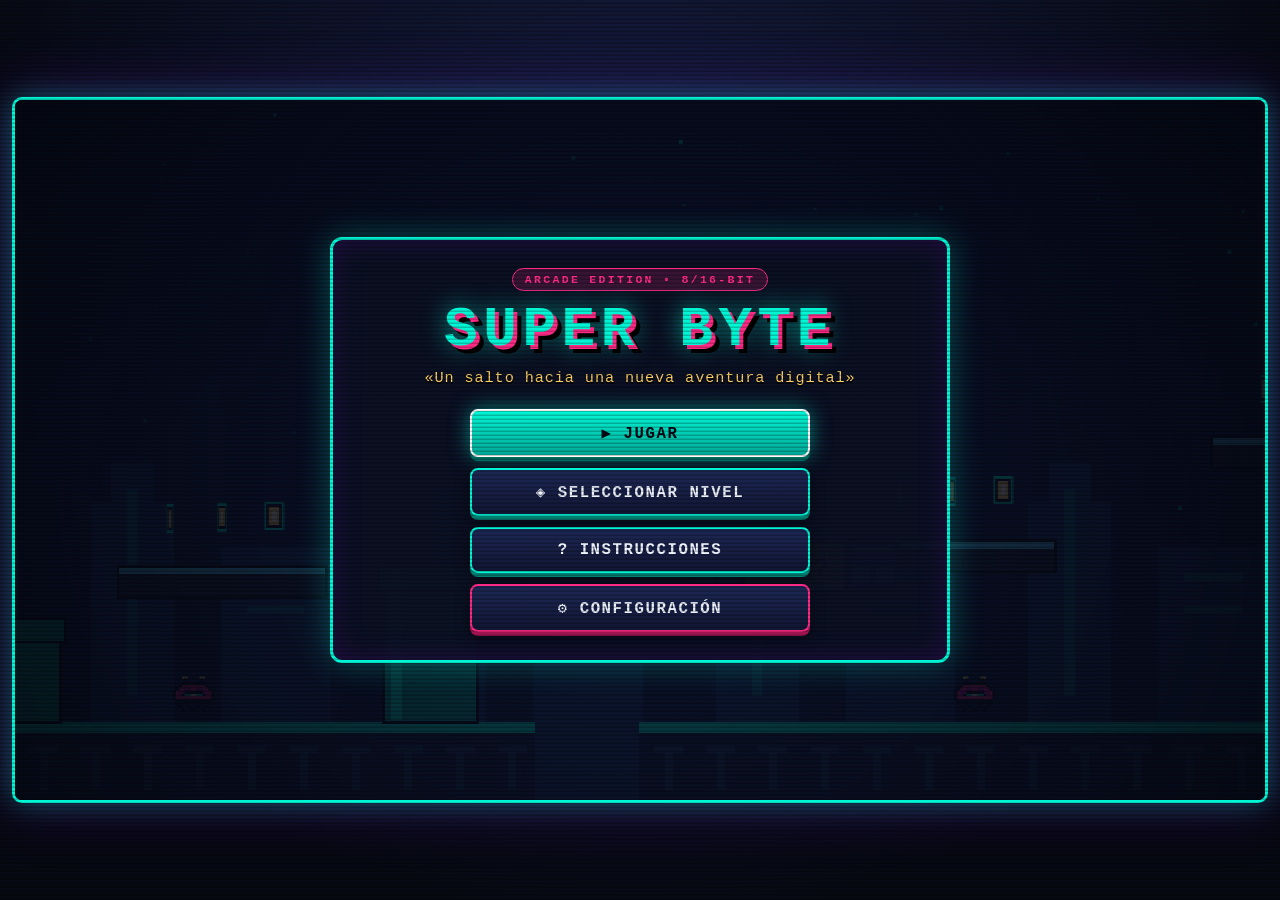
==== Super bit/index.html @ 847c9dca "Add files via upload" ====
<!DOCTYPE html>
<html lang="es">
<head>
  <meta charset="UTF-8" />
  <meta name="viewport" content="width=device-width, initial-scale=1.0" />
  <title>SUPER BYTE — Un salto hacia una nueva aventura digital</title>
  <link rel="stylesheet" href="styles.css" />
</head>
<body class="crt-enabled">
  <main class="app-shell">
    <div class="game-frame">
      <!-- Renderizado 2D en HTML5 Canvas -->
      <canvas id="game-canvas" width="960" height="540" aria-label="Escenario de juego Super Byte"></canvas>

      <!-- Barra de Interfaz (HUD) durante la partida -->
      <header id="hud-bar" class="hud-bar hidden">
        <div class="hud-group">
          <div class="hud-stat">
            <span class="hud-label">Vidas</span>
            <div id="hud-lives" class="hud-value hud-lives" aria-live="polite"></div>
          </div>
          <div class="hud-stat">
            <span class="hud-label">Bytes</span>
            <div class="hud-value byte-counter">
              <span>◈</span>
              <span id="hud-bytes">00</span>
            </div>
          </div>
          <div class="hud-stat">
            <span class="hud-label">Nivel Actual</span>
            <div id="hud-level" class="hud-value">Nivel 1: Byte Valley</div>
          </div>
          <div class="hud-stat">
            <span class="hud-label">Puntuación</span>
            <div id="hud-score" class="hud-value">000000</div>
          </div>
        </div>

        <div class="hud-actions">
          <button id="btn-hud-restart" type="button" class="icon-btn" title="Reiniciar Nivel">
            ↻ Reiniciar
          </button>
          <button id="btn-hud-pause" type="button" class="icon-btn" title="Pausar (ESC)">
            ❚❚ Pausa
          </button>
        </div>
      </header>

      <!-- Notificación de inicio de nivel -->
      <div id="level-toast" class="level-toast hidden">
        <h3 id="toast-title">Nivel 1: Byte Valley</h3>
        <p id="toast-sub">Valle de Circuitos</p>
      </div>

      <!-- Controles táctiles opcionales -->
      <div id="touch-controls" class="touch-controls">
        <div class="touch-cluster">
          <button id="touch-left" type="button" class="touch-btn" aria-label="Izquierda">◀</button>
          <button id="touch-right" type="button" class="touch-btn" aria-label="Derecha">▶</button>
        </div>
        <div class="touch-cluster">
          <button id="touch-run" type="button" class="touch-btn" aria-label="Correr">⚡</button>
          <button id="touch-jump" type="button" class="touch-btn" aria-label="Saltar">▲</button>
        </div>
      </div>

      <!-- ==================== PANTALLA PRINCIPAL ==================== -->
      <section id="screen-main" class="screen-overlay">
        <div class="menu-card">
          <span class="logo-badge">ARCADE EDITION • 8/16-BIT</span>
          <h1 class="game-logo">SUPER BYTE</h1>
          <p class="game-motto">«Un salto hacia una nueva aventura digital»</p>

          <div class="menu-buttons">
            <button id="btn-play" type="button" class="arcade-btn primary">
              ▶ JUGAR
            </button>
            <button id="btn-select-level" type="button" class="arcade-btn">
              ◈ SELECCIONAR NIVEL
            </button>
            <button id="btn-instructions" type="button" class="arcade-btn">
              ? INSTRUCCIONES
            </button>
            <button id="btn-config" type="button" class="arcade-btn secondary">
              ⚙ CONFIGURACIÓN
            </button>
          </div>
        </div>
      </section>

      <!-- ==================== SELECCIONAR NIVEL ==================== -->
      <section id="screen-levels" class="screen-overlay hidden">
        <div class="menu-card">
          <span class="logo-badge">MUNDOS DIGITALES</span>
          <h2 class="game-logo" style="font-size: 2rem;">SELECCIONAR NIVEL</h2>
          <p class="game-motto">Elige un sector del sistema para iniciar la misión</p>

          <div id="level-grid" class="level-grid"></div>

          <div class="menu-buttons">
            <button type="button" class="arcade-btn" data-back-main>
              ◀ VOLVER AL MENÚ
            </button>
          </div>
        </div>
      </section>

      <!-- ==================== INSTRUCCIONES ==================== -->
      <section id="screen-instructions" class="screen-overlay hidden">
        <div class="menu-card">
          <span class="logo-badge">MANUAL DE OPERACIÓN</span>
          <h2 class="game-logo" style="font-size: 2rem;">INSTRUCCIONES</h2>

          <div class="info-section">
            <ul class="controls-list">
              <li>
                <span>Mover a la izquierda</span>
                <span class="key-pill">← / A</span>
              </li>
              <li>
                <span>Mover a la derecha</span>
                <span class="key-pill">→ / D</span>
              </li>
              <li>
                <span>Saltar</span>
                <span class="key-pill">ESPACIO / W / ↑</span>
              </li>
              <li>
                <span>Correr (Turbo)</span>
                <span class="key-pill">SHIFT</span>
              </li>
              <li>
                <span>Pausar partida</span>
                <span class="key-pill">ESC</span>
              </li>
              <li>
                <span>Bloques Sorpresa [?]</span>
                <span class="key-pill">Golpear abajo</span>
              </li>
            </ul>

            <p style="font-size: 0.8rem; color: var(--text-muted); line-height: 1.4;">
              Guía a <strong style="color: var(--cyan-neon);">Byte</strong> hasta el
              <strong style="color: var(--yellow-byte);">Portal de Salida</strong> de cada mundo.
              Salta encima de los enemigos para derrotarlos y rebotar, y golpea bloques
              <strong style="color: var(--yellow-byte);">[?]</strong> desde abajo para obtener bytes o corazones de vida extra.
            </p>

            <div class="enemy-legend">
              <div class="legend-item">
                <strong>Bug Walker</strong>
                Escarabajo cibernético que patrulla plataformas.
              </div>
              <div class="legend-item">
                <strong>Virus Bot</strong>
                Dron centinela que acelera al detectarte cerca.
              </div>
              <div class="legend-item">
                <strong>Glitch</strong>
                Anomalía que aparece y desaparece periódicamente.
              </div>
            </div>
          </div>

          <div class="menu-buttons">
            <button type="button" class="arcade-btn primary" data-back-main>
              ◀ ENTENDIDO
            </button>
          </div>
        </div>
      </section>

      <!-- ==================== CONFIGURACIÓN ==================== -->
      <section id="screen-config" class="screen-overlay hidden">
        <div class="menu-card">
          <span class="logo-badge">AJUSTES DEL SISTEMA</span>
          <h2 class="game-logo" style="font-size: 2rem;">CONFIGURACIÓN</h2>

          <div class="info-section">
            <div class="settings-row">
              <span>Volumen de Música Retro</span>
              <input id="slider-music" type="range" min="0" max="100" value="45" />
            </div>
            <div class="settings-row">
              <span>Volumen Efectos de Sonido (SFX)</span>
              <input id="slider-sfx" type="range" min="0" max="100" value="70" />
            </div>
            <div class="settings-row">
              <span>Efecto Monitor Arcade CRT</span>
              <button id="btn-toggle-crt" type="button" class="toggle-btn active">
                ACTIVADO
              </button>
            </div>
            <div class="settings-row">
              <span>Controles Táctiles en Pantalla</span>
              <button id="btn-toggle-touch" type="button" class="toggle-btn">
                OCULTOS
              </button>
            </div>
          </div>

          <div class="menu-buttons">
            <button type="button" class="arcade-btn primary" data-back-main>
              ◀ GUARDAR Y VOLVER
            </button>
          </div>
        </div>
      </section>

      <!-- ==================== PAUSA ==================== -->
      <section id="screen-pause" class="screen-overlay hidden">
        <div class="menu-card">
          <span class="logo-badge">SISTEMA EN ESPERA</span>
          <h2 class="game-logo" style="font-size: 2.3rem;">JUEGO EN PAUSA</h2>
          <p class="game-motto">Presiona ESC o el botón para continuar la aventura</p>

          <div class="menu-buttons">
            <button id="btn-resume" type="button" class="arcade-btn primary">
              ▶ CONTINUAR
            </button>
            <button id="btn-pause-restart" type="button" class="arcade-btn">
              ↻ REINICIAR NIVEL
            </button>
            <button type="button" class="arcade-btn secondary" data-back-main>
              ⌂ MENÚ PRINCIPAL
            </button>
          </div>
        </div>
      </section>

      <!-- ==================== VICTORIA DE NIVEL ==================== -->
      <section id="screen-victory" class="screen-overlay hidden">
        <div class="menu-card">
          <span class="logo-badge">¡SECTOR COMPLETADO!</span>
          <h2 class="game-logo" style="font-size: 2.2rem;">¡VICTORIA!</h2>
          <p id="win-level-name" class="game-motto">Nivel 1: Byte Valley</p>

          <div class="summary-grid">
            <div class="summary-box">
              <span>Bytes</span>
              <strong id="win-bytes">0</strong>
            </div>
            <div class="summary-box">
              <span>Bono Portal</span>
              <strong>+1000</strong>
            </div>
            <div class="summary-box">
              <span>Puntuación</span>
              <strong id="win-score">0</strong>
            </div>
          </div>

          <div class="menu-buttons">
            <button id="btn-next-level" type="button" class="arcade-btn primary">
              SIGUIENTE NIVEL ▶
            </button>
            <button id="btn-win-replay" type="button" class="arcade-btn">
              ↻ REPETIR NIVEL
            </button>
            <button type="button" class="arcade-btn secondary" data-back-main>
              ⌂ MENÚ PRINCIPAL
            </button>
          </div>
        </div>
      </section>

      <!-- ==================== GAME OVER ==================== -->
      <section id="screen-gameover" class="screen-overlay hidden">
        <div class="menu-card">
          <span class="logo-badge" style="color: var(--danger-red); border-color: var(--danger-red);">
            ERROR CRÍTICO DE SISTEMA
          </span>
          <h2 class="game-logo" style="font-size: 2.5rem; color: var(--danger-red);">
            GAME OVER
          </h2>
          <p id="over-level-name" class="game-motto">Has perdido todas tus vidas</p>

          <div class="summary-grid">
            <div class="summary-box">
              <span>Bytes</span>
              <strong id="over-bytes">0</strong>
            </div>
            <div class="summary-box">
              <span>Vidas</span>
              <strong style="color: var(--danger-red);">0</strong>
            </div>
            <div class="summary-box">
              <span>Puntuación Final</span>
              <strong id="over-score">0</strong>
            </div>
          </div>

          <div class="menu-buttons">
            <button id="btn-gameover-retry" type="button" class="arcade-btn primary">
              ↻ REINTENTAR NIVEL
            </button>
            <button type="button" class="arcade-btn secondary" data-back-main>
              ⌂ MENÚ PRINCIPAL
            </button>
          </div>
        </div>
      </section>
    </div>
  </main>

  <!-- Módulos de SUPER BYTE -->
  <script src="src/audio.js"></script>
  <script src="src/sprites.js"></script>
  <script src="src/levels.js"></script>
  <script src="src/game.js"></script>
  <script src="src/ui.js"></script>
</body>
</html>
---- Super bit/styles.css ----
:root {
  --bg-deep: #070913;
  --bg-panel: rgba(12, 16, 36, 0.94);
  --bg-panel-alt: #131938;
  --cyan-neon: #00f5d4;
  --cyan-dim: #00a896;
  --magenta-neon: #ff2a85;
  --yellow-byte: #ffd166;
  --green-cyber: #38b000;
  --purple-grid: #7209b7;
  --danger-red: #ff3355;
  --text-main: #f0f4ff;
  --text-muted: #94a3b8;
  --border-glow: 0 0 16px rgba(0, 245, 212, 0.45);
  --font-pixel: 'Courier New', 'Lucida Console', Monaco, monospace;
}

*,
*::before,
*::after {
  box-sizing: border-box;
  margin: 0;
  padding: 0;
  user-select: none;
}

html,
body {
  width: 100%;
  height: 100%;
  overflow: hidden;
  background: radial-gradient(circle at 50% 25%, #161d42 0%, #070913 75%);
  color: var(--text-main);
  font-family: var(--font-pixel);
  -webkit-font-smoothing: none;
}

/* Scanline overlay for retro CRT feel (toggleable via settings) */
body.crt-enabled::after {
  content: "";
  position: fixed;
  inset: 0;
  pointer-events: none;
  z-index: 90;
  background: repeating-linear-gradient(
    to bottom,
    rgba(255, 255, 255, 0) 0px,
    rgba(255, 255, 255, 0) 2px,
    rgba(0, 0, 0, 0.22) 3px,
    rgba(0, 0, 0, 0.22) 4px
  );
}

.app-shell {
  position: relative;
  width: 100vw;
  height: 100vh;
  display: flex;
  flex-direction: column;
  align-items: center;
  justify-content: center;
  padding: 12px;
}

.game-frame {
  position: relative;
  width: min(100%, calc((100vh - 24px) * (16 / 9)));
  aspect-ratio: 16 / 9;
  max-width: 1280px;
  background: #050711;
  border: 3px solid var(--cyan-neon);
  border-radius: 10px;
  box-shadow:
    0 0 28px rgba(0, 245, 212, 0.35),
    0 0 60px rgba(114, 9, 183, 0.35),
    inset 0 0 24px rgba(0, 0, 0, 0.8);
  overflow: hidden;
}

#game-canvas {
  width: 100%;
  height: 100%;
  display: block;
  image-rendering: pixelated;
  image-rendering: crisp-edges;
}

/* ==================== HUD ==================== */
.hud-bar {
  position: absolute;
  top: 12px;
  left: 14px;
  right: 14px;
  display: flex;
  align-items: center;
  justify-content: space-between;
  gap: 12px;
  padding: 10px 16px;
  background: rgba(8, 12, 28, 0.82);
  border: 2px solid rgba(0, 245, 212, 0.65);
  border-radius: 8px;
  box-shadow: 0 4px 18px rgba(0, 0, 0, 0.55);
  backdrop-filter: blur(4px);
  z-index: 20;
  transition: opacity 0.2s ease, transform 0.2s ease;
}

.hud-bar.hidden {
  opacity: 0;
  pointer-events: none;
  transform: translateY(-16px);
}

.hud-group {
  display: flex;
  align-items: center;
  gap: 20px;
  flex-wrap: wrap;
}

.hud-stat {
  display: flex;
  flex-direction: column;
  gap: 2px;
}

.hud-label {
  font-size: 0.68rem;
  letter-spacing: 0.14em;
  color: var(--cyan-neon);
  text-transform: uppercase;
  font-weight: 700;
}

.hud-value {
  font-size: 1.15rem;
  font-weight: 900;
  color: var(--text-main);
  text-shadow: 0 2px 0 #000, 0 0 8px rgba(0, 245, 212, 0.45);
  display: flex;
  align-items: center;
  gap: 6px;
}

.hud-value.byte-counter {
  color: var(--yellow-byte);
}

.hud-lives {
  display: inline-flex;
  gap: 5px;
  align-items: center;
}

.heart-icon {
  display: inline-block;
  width: 18px;
  height: 18px;
  line-height: 18px;
  text-align: center;
  font-size: 1rem;
  color: var(--magenta-neon);
  filter: drop-shadow(0 0 5px rgba(255, 42, 133, 0.8));
  transition: transform 0.2s ease;
}

.heart-icon.lost {
  color: #334155;
  filter: none;
  opacity: 0.45;
}

.hud-actions {
  display: flex;
  align-items: center;
  gap: 8px;
}

.icon-btn {
  background: var(--bg-panel-alt);
  color: var(--cyan-neon);
  border: 2px solid var(--cyan-neon);
  border-radius: 6px;
  padding: 6px 12px;
  font-family: var(--font-pixel);
  font-size: 0.82rem;
  font-weight: 800;
  letter-spacing: 0.08em;
  cursor: pointer;
  text-transform: uppercase;
  transition: transform 0.1s ease, background 0.15s ease, box-shadow 0.15s ease;
}

.icon-btn:hover,
.icon-btn:focus-visible {
  background: var(--cyan-neon);
  color: #050711;
  box-shadow: 0 0 12px rgba(0, 245, 212, 0.7);
  outline: none;
}

.icon-btn:active {
  transform: translateY(2px);
}

/* ==================== OVERLAYS & MENUS ==================== */
.screen-overlay {
  position: absolute;
  inset: 0;
  display: flex;
  flex-direction: column;
  align-items: center;
  justify-content: center;
  padding: 24px;
  background: radial-gradient(
    circle at center,
    rgba(10, 15, 36, 0.76) 0%,
    rgba(5, 7, 17, 0.92) 100%
  );
  z-index: 30;
  transition: opacity 0.22s ease;
}

.screen-overlay.hidden {
  opacity: 0;
  pointer-events: none;
}

.menu-card {
  width: min(92%, 620px);
  max-height: 92%;
  overflow-y: auto;
  background: var(--bg-panel);
  border: 3px solid var(--cyan-neon);
  border-radius: 12px;
  padding: 28px 32px;
  text-align: center;
  box-shadow:
    0 0 32px rgba(0, 245, 212, 0.3),
    inset 0 0 28px rgba(114, 9, 183, 0.25);
}

.logo-badge {
  display: inline-block;
  padding: 4px 12px;
  background: rgba(255, 42, 133, 0.18);
  border: 1px solid var(--magenta-neon);
  border-radius: 999px;
  color: var(--magenta-neon);
  font-size: 0.72rem;
  font-weight: 800;
  letter-spacing: 0.2em;
  text-transform: uppercase;
  margin-bottom: 10px;
}

.game-logo {
  font-size: clamp(2.1rem, 5vw, 3.5rem);
  font-weight: 900;
  letter-spacing: 0.1em;
  line-height: 1.05;
  color: var(--cyan-neon);
  text-transform: uppercase;
  text-shadow:
    4px 4px 0 var(--magenta-neon),
    8px 8px 0 #000,
    0 0 24px rgba(0, 245, 212, 0.75);
  margin-bottom: 10px;
  animation: logoPulse 2.6s ease-in-out infinite;
}

@keyframes logoPulse {
  0%, 100% {
    transform: translateY(0);
  }
  50% {
    transform: translateY(-4px);
  }
}

.game-motto {
  font-size: 0.95rem;
  color: var(--yellow-byte);
  letter-spacing: 0.06em;
  margin-bottom: 22px;
  text-shadow: 0 2px 0 #000;
}

.menu-buttons {
  display: flex;
  flex-direction: column;
  gap: 11px;
  max-width: 340px;
  margin: 0 auto;
}

.arcade-btn {
  position: relative;
  display: flex;
  align-items: center;
  justify-content: center;
  gap: 10px;
  width: 100%;
  padding: 12px 18px;
  font-family: var(--font-pixel);
  font-size: 0.98rem;
  font-weight: 900;
  letter-spacing: 0.1em;
  text-transform: uppercase;
  color: var(--text-main);
  background: linear-gradient(180deg, #1d2754 0%, #101633 100%);
  border: 2px solid var(--cyan-neon);
  border-radius: 8px;
  box-shadow: 0 4px 0 #007f73, 0 6px 14px rgba(0, 0, 0, 0.5);
  cursor: pointer;
  transition: transform 0.1s ease, filter 0.15s ease, box-shadow 0.1s ease, border-color 0.15s ease;
}

.arcade-btn.primary {
  background: linear-gradient(180deg, #00f5d4 0%, #00a896 100%);
  color: #040814;
  border-color: #ffffff;
  box-shadow: 0 4px 0 #006d62, 0 0 20px rgba(0, 245, 212, 0.5);
}

.arcade-btn.secondary {
  border-color: var(--magenta-neon);
  box-shadow: 0 4px 0 #9e1450, 0 6px 14px rgba(0, 0, 0, 0.5);
}

.arcade-btn:hover,
.arcade-btn:focus-visible {
  transform: translateY(-2px);
  filter: brightness(1.12);
  outline: none;
}

.arcade-btn:active {
  transform: translateY(2px);
  box-shadow: 0 1px 0 #006d62;
}

/* ==================== LEVEL SELECT GRID ==================== */
.level-grid {
  display: grid;
  grid-template-columns: repeat(auto-fit, minmax(160px, 1fr));
  gap: 14px;
  margin: 18px 0 22px;
  text-align: left;
}

.level-card {
  background: rgba(19, 25, 56, 0.9);
  border: 2px solid var(--cyan-dim);
  border-radius: 10px;
  padding: 14px;
  cursor: pointer;
  transition: transform 0.15s ease, border-color 0.15s ease, box-shadow 0.15s ease;
  display: flex;
  flex-direction: column;
  justify-content: space-between;
  gap: 10px;
}

.level-card:hover,
.level-card:focus-visible {
  transform: translateY(-4px);
  border-color: var(--yellow-byte);
  box-shadow: 0 0 18px rgba(255, 209, 102, 0.35);
  outline: none;
}

.level-card-num {
  font-size: 0.72rem;
  color: var(--magenta-neon);
  font-weight: 800;
  letter-spacing: 0.12em;
  text-transform: uppercase;
}

.level-card-title {
  font-size: 1.05rem;
  color: var(--cyan-neon);
  font-weight: 900;
  margin: 2px 0;
}

.level-card-desc {
  font-size: 0.78rem;
  color: var(--text-muted);
  line-height: 1.35;
}

.level-card-badge {
  display: inline-block;
  align-self: flex-start;
  padding: 3px 8px;
  font-size: 0.68rem;
  border-radius: 4px;
  background: rgba(0, 245, 212, 0.14);
  color: var(--yellow-byte);
  font-weight: 700;
}

/* ==================== INSTRUCTIONS & CONFIG ==================== */
.info-section {
  text-align: left;
  background: rgba(7, 10, 24, 0.75);
  border: 1px solid rgba(0, 245, 212, 0.35);
  border-radius: 8px;
  padding: 14px 16px;
  margin: 14px 0 20px;
}

.controls-list {
  display: grid;
  grid-template-columns: 1fr 1fr;
  gap: 10px 16px;
  list-style: none;
  margin-bottom: 14px;
}

.controls-list li {
  display: flex;
  align-items: center;
  justify-content: space-between;
  font-size: 0.82rem;
  border-bottom: 1px dashed rgba(148, 163, 184, 0.25);
  padding-bottom: 6px;
}

.key-pill {
  background: #1e293b;
  border: 1px solid var(--cyan-neon);
  border-bottom-width: 3px;
  border-radius: 5px;
  padding: 2px 7px;
  color: var(--yellow-byte);
  font-weight: 800;
  font-size: 0.75rem;
}

.enemy-legend {
  display: grid;
  grid-template-columns: repeat(3, 1fr);
  gap: 10px;
  margin-top: 10px;
  padding-top: 10px;
  border-top: 1px solid rgba(0, 245, 212, 0.25);
}

.legend-item {
  font-size: 0.75rem;
  line-height: 1.3;
}

.legend-item strong {
  display: block;
  color: var(--cyan-neon);
  margin-bottom: 2px;
}

.settings-row {
  display: flex;
  align-items: center;
  justify-content: space-between;
  padding: 10px 0;
  border-bottom: 1px solid rgba(148, 163, 184, 0.2);
  font-size: 0.9rem;
}

.settings-row:last-child {
  border-bottom: none;
}

.settings-row input[type="range"] {
  accent-color: var(--cyan-neon);
  width: 140px;
  cursor: pointer;
}

.toggle-btn {
  padding: 5px 14px;
  border-radius: 6px;
  border: 2px solid var(--cyan-neon);
  background: transparent;
  color: var(--text-main);
  font-family: var(--font-pixel);
  font-weight: 800;
  cursor: pointer;
}

.toggle-btn.active {
  background: var(--cyan-neon);
  color: #050711;
}

/* ==================== STATS SUMMARY IN MODALS ==================== */
.summary-grid {
  display: grid;
  grid-template-columns: repeat(3, 1fr);
  gap: 10px;
  margin: 16px 0 22px;
}

.summary-box {
  background: rgba(7, 10, 24, 0.8);
  border: 1px solid rgba(0, 245, 212, 0.4);
  border-radius: 8px;
  padding: 10px;
}

.summary-box span {
  display: block;
  font-size: 0.7rem;
  color: var(--text-muted);
  text-transform: uppercase;
  margin-bottom: 4px;
}

.summary-box strong {
  font-size: 1.25rem;
  color: var(--yellow-byte);
}

/* ==================== LEVEL BANNER TOAST ==================== */
.level-toast {
  position: absolute;
  top: 76px;
  left: 50%;
  transform: translateX(-50%);
  background: rgba(8, 12, 28, 0.9);
  border: 2px solid var(--yellow-byte);
  border-radius: 8px;
  padding: 10px 24px;
  text-align: center;
  z-index: 25;
  pointer-events: none;
  box-shadow: 0 0 20px rgba(255, 209, 102, 0.35);
  transition: opacity 0.35s ease, transform 0.35s ease;
}

.level-toast.hidden {
  opacity: 0;
  transform: translate(-50%, -14px);
}

.level-toast h3 {
  color: var(--yellow-byte);
  font-size: 1.1rem;
  letter-spacing: 0.12em;
  text-transform: uppercase;
}

.level-toast p {
  color: var(--cyan-neon);
  font-size: 0.78rem;
  margin-top: 3px;
}

/* ==================== TOUCH CONTROLS (MOBILE / TABLET) ==================== */
.touch-controls {
  position: absolute;
  bottom: 14px;
  left: 16px;
  right: 16px;
  display: none;
  justify-content: space-between;
  align-items: flex-end;
  z-index: 22;
  pointer-events: none;
}

.touch-controls.visible {
  display: flex;
}

.touch-cluster {
  display: flex;
  gap: 10px;
  pointer-events: auto;
}

.touch-btn {
  width: 54px;
  height: 54px;
  border-radius: 12px;
  border: 2px solid rgba(0, 245, 212, 0.75);
  background: rgba(12, 16, 36, 0.72);
  color: var(--cyan-neon);
  font-family: var(--font-pixel);
  font-size: 1.1rem;
  font-weight: 900;
  display: flex;
  align-items: center;
  justify-content: center;
  cursor: pointer;
  touch-action: manipulation;
}

.touch-btn:active,
.touch-btn.pressed {
  background: var(--cyan-neon);
  color: #050711;
}

@media (max-width: 760px) {
  .controls-list {
    grid-template-columns: 1fr;
  }
  .enemy-legend {
    grid-template-columns: 1fr;
  }
  .menu-card {
    padding: 18px;
  }
  .hud-bar {
    padding: 6px 10px;
  }
  .hud-value {
    font-size: 0.95rem;
  }
}
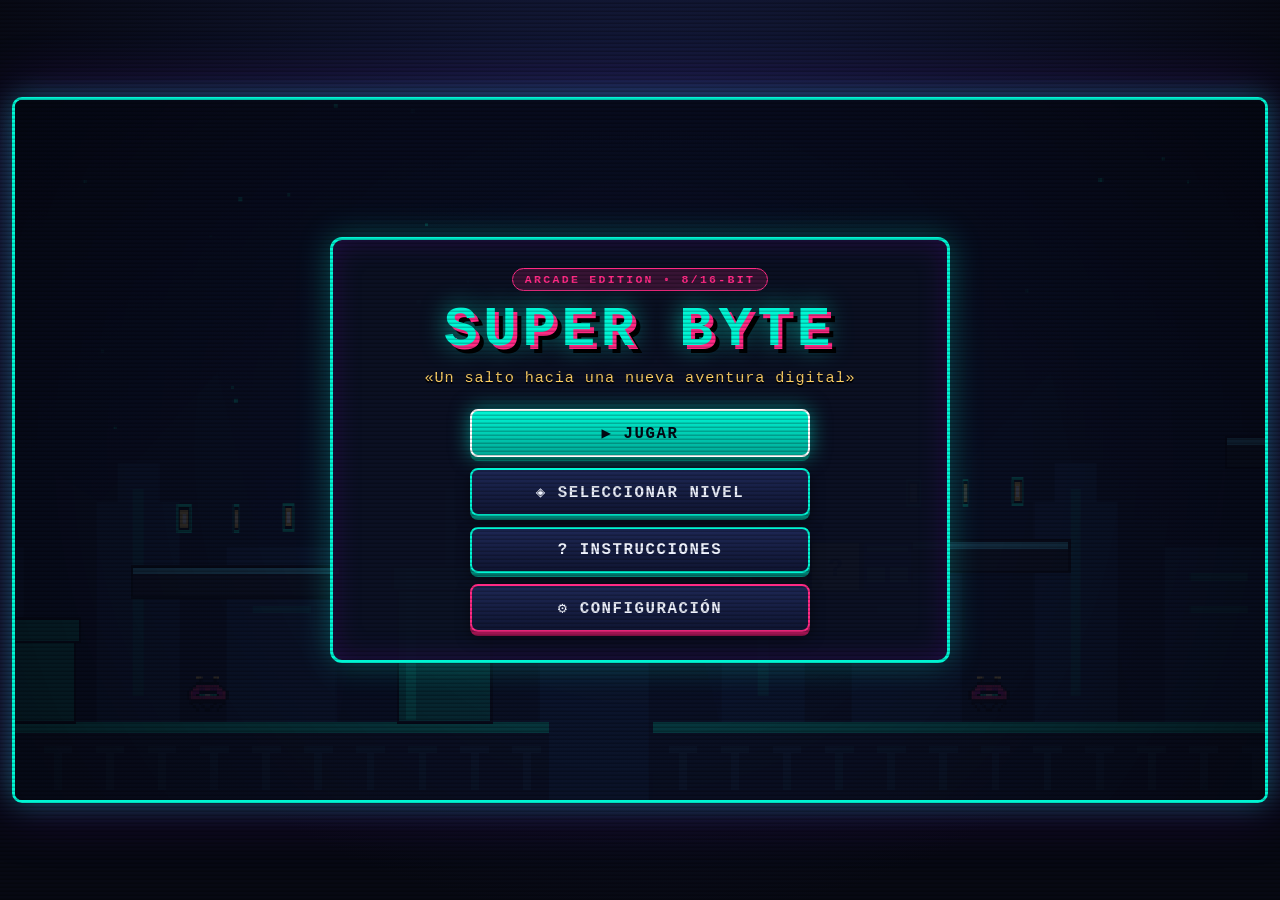
==== commit 9bcc4253: "feat: add algebra second-chance mechanic and progressive challenges" ====
--- a/Super bit/index.html
+++ b/Super bit/index.html
@@ -27,6 +27,13 @@
             </div>
           </div>
           <div class="hud-stat">
+            <span class="hud-label">Álgebra</span>
+            <div class="hud-value algebra-counter">
+              <span>∑</span>
+              <span id="hud-algebra">0</span>
+            </div>
+          </div>
+          <div class="hud-stat">
             <span class="hud-label">Nivel Actual</span>
             <div id="hud-level" class="hud-value">Nivel 1: Byte Valley</div>
           </div>
@@ -144,6 +151,8 @@
               <strong style="color: var(--yellow-byte);">Portal de Salida</strong> de cada mundo.
               Salta encima de los enemigos para derrotarlos y rebotar, y golpea bloques
               <strong style="color: var(--yellow-byte);">[?]</strong> desde abajo para obtener bytes o corazones de vida extra.
+              Si estás por perder una vida, se activará el <strong style="color: var(--magenta-neon);">Escudo Algebraico (Segunda Oportunidad)</strong>:
+              resuelve la ecuación correctamente para conservar tu vida y sumar +250 puntos.
             </p>
 
             <div class="enemy-legend">
@@ -300,6 +309,43 @@
           </div>
         </div>
       </section>
+
+      <!-- ==================== SEGUNDA OPORTUNIDAD: DESAFÍO DE ÁLGEBRA ==================== -->
+      <section id="screen-algebra" class="screen-overlay hidden" aria-modal="true" role="dialog">
+        <div class="menu-card algebra-card">
+          <span class="logo-badge">SEGUNDA OPORTUNIDAD • ESCUDO ALGEBRAICO</span>
+          <h2 class="game-logo" style="font-size: 1.9rem; margin-bottom: 6px;">¡SALVA TU VIDA!</h2>
+          <p id="algebra-category" class="game-motto" style="margin-bottom: 12px;">
+            Nivel 1 • Ecuaciones Lineales Simples
+          </p>
+
+          <div class="algebra-box">
+            <p id="algebra-prompt" class="algebra-prompt">
+              Encuentra el valor de x que equilibra el circuito:
+            </p>
+            <div id="algebra-expression" class="algebra-expression">
+              2x + 4 = 10
+            </div>
+
+            <div class="algebra-hint-row">
+              <button id="btn-algebra-hint" type="button" class="hint-btn">
+                ? Ver pista paso a paso
+              </button>
+              <p id="algebra-hint-text" class="algebra-hint-text hidden"></p>
+            </div>
+          </div>
+
+          <div id="algebra-options" class="algebra-options-grid"></div>
+
+          <div id="algebra-feedback" class="algebra-feedback hidden">
+            <strong id="algebra-feedback-title" class="algebra-feedback-title"></strong>
+            <p id="algebra-feedback-explanation" class="algebra-feedback-explanation"></p>
+            <button id="btn-algebra-continue" type="button" class="arcade-btn primary" style="margin-top: 10px;">
+              ▶ CONTINUAR PARTIDA
+            </button>
+          </div>
+        </div>
+      </section>
     </div>
   </main>
 
@@ -307,6 +353,7 @@
   <script src="src/audio.js"></script>
   <script src="src/sprites.js"></script>
   <script src="src/levels.js"></script>
+  <script src="src/algebra.js"></script>
   <script src="src/game.js"></script>
   <script src="src/ui.js"></script>
 </body>
--- a/Super bit/styles.css
+++ b/Super bit/styles.css
@@ -604,11 +604,186 @@
   color: #050711;
 }
 
+/* ==================== ALGEBRA SECOND-CHANCE MODAL ==================== */
+.hud-value.algebra-counter {
+  color: var(--cyan-neon);
+}
+
+.algebra-card {
+  max-width: 580px;
+  padding: 22px 26px;
+}
+
+.algebra-box {
+  background: rgba(7, 10, 24, 0.85);
+  border: 2px solid rgba(0, 245, 212, 0.45);
+  border-radius: 10px;
+  padding: 14px 16px;
+  margin-bottom: 14px;
+}
+
+.algebra-prompt {
+  font-size: 0.9rem;
+  color: var(--text-main);
+  margin-bottom: 10px;
+}
+
+.algebra-expression {
+  font-size: clamp(1.35rem, 3vw, 1.85rem);
+  font-weight: 900;
+  color: var(--yellow-byte);
+  background: rgba(19, 25, 56, 0.95);
+  border: 2px dashed var(--cyan-neon);
+  border-radius: 8px;
+  padding: 10px 14px;
+  letter-spacing: 0.08em;
+  text-shadow: 0 2px 0 #000, 0 0 12px rgba(255, 209, 102, 0.45);
+  margin-bottom: 10px;
+}
+
+.algebra-hint-row {
+  display: flex;
+  flex-direction: column;
+  align-items: center;
+  gap: 6px;
+}
+
+.hint-btn {
+  background: transparent;
+  color: var(--cyan-neon);
+  border: 1px solid var(--cyan-neon);
+  border-radius: 6px;
+  padding: 4px 12px;
+  font-family: var(--font-pixel);
+  font-size: 0.76rem;
+  font-weight: 800;
+  cursor: pointer;
+  transition: background 0.15s ease, color 0.15s ease;
+}
+
+.hint-btn:hover,
+.hint-btn:focus-visible {
+  background: rgba(0, 245, 212, 0.2);
+  outline: none;
+}
+
+.algebra-hint-text {
+  font-size: 0.8rem;
+  color: var(--yellow-byte);
+  background: rgba(255, 209, 102, 0.1);
+  border-left: 3px solid var(--yellow-byte);
+  padding: 6px 10px;
+  border-radius: 4px;
+  width: 100%;
+  text-align: left;
+  line-height: 1.35;
+}
+
+.algebra-hint-text.hidden,
+.algebra-feedback.hidden {
+  display: none;
+}
+
+.algebra-options-grid {
+  display: grid;
+  grid-template-columns: 1fr 1fr;
+  gap: 10px;
+  margin-bottom: 12px;
+}
+
+.algebra-option-btn {
+  display: flex;
+  align-items: center;
+  justify-content: flex-start;
+  gap: 10px;
+  padding: 10px 14px;
+  font-family: var(--font-pixel);
+  font-size: 0.95rem;
+  font-weight: 800;
+  color: var(--text-main);
+  background: linear-gradient(180deg, #1d2754 0%, #101633 100%);
+  border: 2px solid var(--cyan-dim);
+  border-radius: 8px;
+  cursor: pointer;
+  transition: transform 0.1s ease, border-color 0.15s ease, background 0.15s ease;
+}
+
+.algebra-option-btn:hover:not(:disabled),
+.algebra-option-btn:focus-visible:not(:disabled) {
+  transform: translateY(-2px);
+  border-color: var(--yellow-byte);
+  outline: none;
+}
+
+.algebra-option-btn:disabled {
+  cursor: default;
+  opacity: 0.85;
+}
+
+.algebra-option-btn.correct {
+  background: linear-gradient(180deg, #00b894 0%, #007f66 100%);
+  border-color: #ffffff;
+  color: #ffffff;
+  box-shadow: 0 0 16px rgba(0, 245, 212, 0.55);
+}
+
+.algebra-option-btn.wrong {
+  background: linear-gradient(180deg, #d90429 0%, #8d0801 100%);
+  border-color: var(--danger-red);
+  color: #ffffff;
+}
+
+.algebra-key-badge {
+  display: inline-flex;
+  align-items: center;
+  justify-content: center;
+  width: 22px;
+  height: 22px;
+  border-radius: 4px;
+  background: rgba(0, 0, 0, 0.45);
+  border: 1px solid var(--cyan-neon);
+  color: var(--yellow-byte);
+  font-size: 0.78rem;
+  flex-shrink: 0;
+}
+
+.algebra-feedback {
+  background: rgba(7, 10, 24, 0.92);
+  border: 2px solid var(--cyan-neon);
+  border-radius: 10px;
+  padding: 12px 14px;
+  text-align: center;
+}
+
+.algebra-feedback.is-wrong {
+  border-color: var(--danger-red);
+}
+
+.algebra-feedback-title {
+  display: block;
+  font-size: 0.98rem;
+  margin-bottom: 6px;
+  color: var(--cyan-neon);
+}
+
+.algebra-feedback.is-wrong .algebra-feedback-title {
+  color: var(--danger-red);
+}
+
+.algebra-feedback-explanation {
+  font-size: 0.82rem;
+  color: var(--text-main);
+  line-height: 1.4;
+}
+
 @media (max-width: 760px) {
   .controls-list {
     grid-template-columns: 1fr;
   }
   .enemy-legend {
+    grid-template-columns: 1fr;
+  }
+  .algebra-options-grid {
     grid-template-columns: 1fr;
   }
   .menu-card {
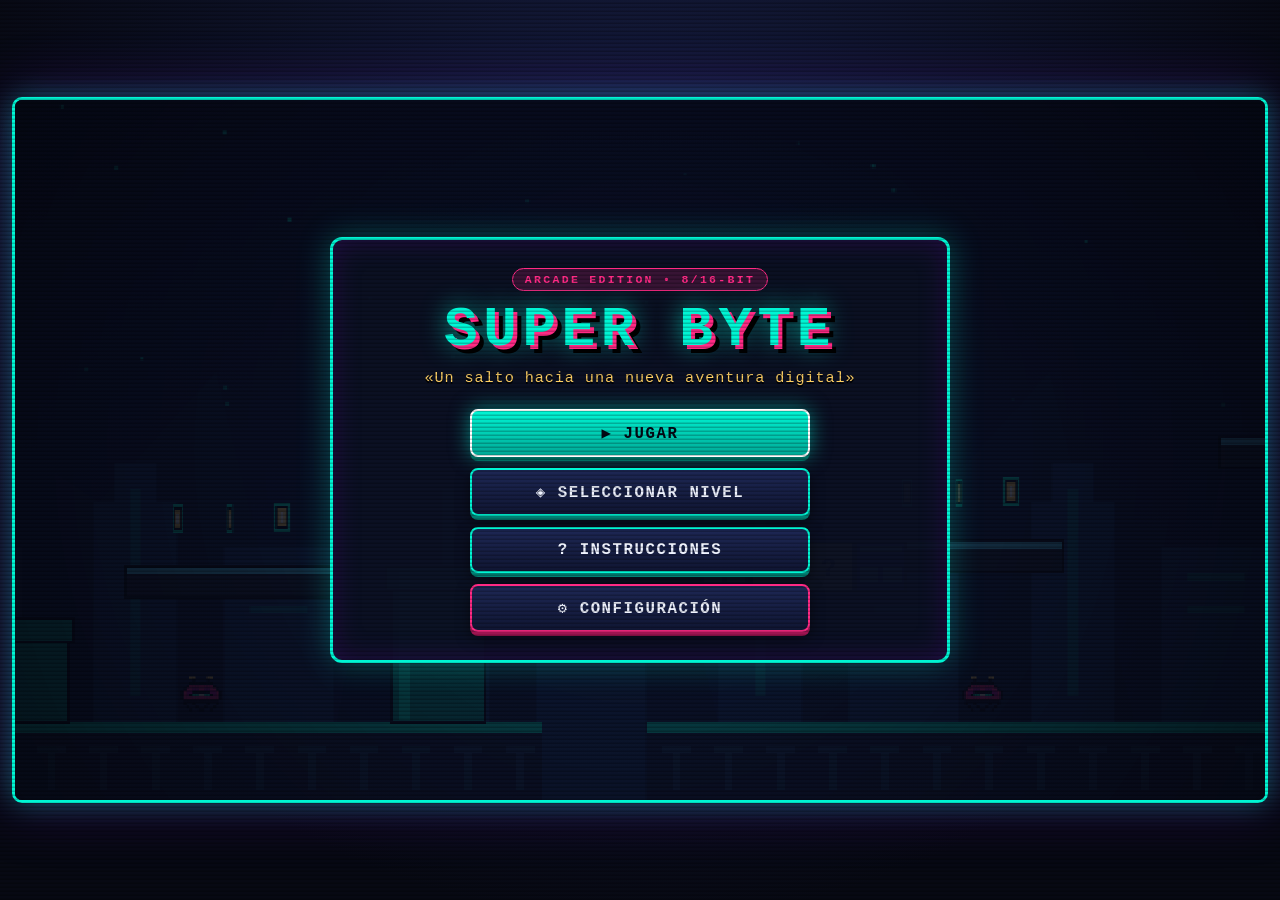
==== commit 42b8d3a6: "verlo celular Usamos la manera para pudiera ser visible desde el celular" ====
--- a/Super bit/index.html
+++ b/Super bit/index.html
@@ -2,7 +2,11 @@
 <html lang="es">
 <head>
   <meta charset="UTF-8" />
-  <meta name="viewport" content="width=device-width, initial-scale=1.0" />
+  <meta name="viewport" content="width=device-width, initial-scale=1.0, maximum-scale=1.0, user-scalable=no, viewport-fit=cover" />
+  <meta name="theme-color" content="#070913" />
+  <meta name="mobile-web-app-capable" content="yes" />
+  <meta name="apple-mobile-web-app-capable" content="yes" />
+  <meta name="apple-mobile-web-app-status-bar-style" content="black-translucent" />
   <title>SUPER BYTE — Un salto hacia una nueva aventura digital</title>
   <link rel="stylesheet" href="styles.css" />
 </head>
@@ -44,11 +48,14 @@
         </div>
 
         <div class="hud-actions">
+          <button id="btn-hud-fullscreen" type="button" class="icon-btn" title="Pantalla Completa">
+            ⛶ <span class="btn-text-desktop">Pantalla</span>
+          </button>
           <button id="btn-hud-restart" type="button" class="icon-btn" title="Reiniciar Nivel">
-            ↻ Reiniciar
+            ↻ <span class="btn-text-desktop">Reiniciar</span>
           </button>
           <button id="btn-hud-pause" type="button" class="icon-btn" title="Pausar (ESC)">
-            ❚❚ Pausa
+            ❚❚ <span class="btn-text-desktop">Pausa</span>
           </button>
         </div>
       </header>
@@ -59,15 +66,27 @@
         <p id="toast-sub">Valle de Circuitos</p>
       </div>
 
-      <!-- Controles táctiles opcionales -->
-      <div id="touch-controls" class="touch-controls">
-        <div class="touch-cluster">
-          <button id="touch-left" type="button" class="touch-btn" aria-label="Izquierda">◀</button>
-          <button id="touch-right" type="button" class="touch-btn" aria-label="Derecha">▶</button>
-        </div>
-        <div class="touch-cluster">
-          <button id="touch-run" type="button" class="touch-btn" aria-label="Correr">⚡</button>
-          <button id="touch-jump" type="button" class="touch-btn" aria-label="Saltar">▲</button>
+      <!-- Controles táctiles para celular / tablet -->
+      <div id="touch-controls" class="touch-controls" aria-label="Controles táctiles">
+        <div class="touch-cluster touch-dpad">
+          <button id="touch-left" type="button" class="touch-btn" data-touch-key="left" aria-label="Izquierda">
+            <span class="touch-icon">◀</span>
+            <span class="touch-label">IZQ</span>
+          </button>
+          <button id="touch-right" type="button" class="touch-btn" data-touch-key="right" aria-label="Derecha">
+            <span class="touch-icon">▶</span>
+            <span class="touch-label">DER</span>
+          </button>
+        </div>
+        <div class="touch-cluster touch-actions">
+          <button id="touch-run" type="button" class="touch-btn touch-btn-run" data-touch-key="run" aria-label="Correr Turbo">
+            <span class="touch-icon">⚡</span>
+            <span class="touch-label">TURBO</span>
+          </button>
+          <button id="touch-jump" type="button" class="touch-btn touch-btn-jump" data-touch-key="jump" aria-label="Saltar">
+            <span class="touch-icon">▲</span>
+            <span class="touch-label">SALTAR</span>
+          </button>
         </div>
       </div>
 
--- a/Super bit/styles.css
+++ b/Super bit/styles.css
@@ -22,6 +22,9 @@
   margin: 0;
   padding: 0;
   user-select: none;
+  -webkit-user-select: none;
+  -webkit-touch-callout: none;
+  -webkit-tap-highlight-color: transparent;
 }
 
 html,
@@ -29,6 +32,7 @@
   width: 100%;
   height: 100%;
   overflow: hidden;
+  overscroll-behavior: none;
   background: radial-gradient(circle at 50% 25%, #161d42 0%, #070913 75%);
   color: var(--text-main);
   font-family: var(--font-pixel);
@@ -55,6 +59,7 @@
   position: relative;
   width: 100vw;
   height: 100vh;
+  height: 100dvh;
   display: flex;
   flex-direction: column;
   align-items: center;
@@ -64,7 +69,7 @@
 
 .game-frame {
   position: relative;
-  width: min(100%, calc((100vh - 24px) * (16 / 9)));
+  width: min(100%, calc((100dvh - 24px) * (16 / 9)));
   aspect-ratio: 16 / 9;
   max-width: 1280px;
   background: #050711;
@@ -561,47 +566,107 @@
 /* ==================== TOUCH CONTROLS (MOBILE / TABLET) ==================== */
 .touch-controls {
   position: absolute;
-  bottom: 14px;
-  left: 16px;
-  right: 16px;
+  bottom: 16px;
+  left: 18px;
+  right: 18px;
   display: none;
   justify-content: space-between;
   align-items: flex-end;
-  z-index: 22;
+  z-index: 24;
   pointer-events: none;
+  touch-action: none;
 }
 
 .touch-controls.visible {
   display: flex;
 }
 
+.touch-controls.overlay-active {
+  display: none !important;
+}
+
 .touch-cluster {
   display: flex;
-  gap: 10px;
+  gap: 12px;
   pointer-events: auto;
+  touch-action: none;
 }
 
 .touch-btn {
-  width: 54px;
-  height: 54px;
-  border-radius: 12px;
-  border: 2px solid rgba(0, 245, 212, 0.75);
-  background: rgba(12, 16, 36, 0.72);
+  width: 64px;
+  height: 64px;
+  border-radius: 16px;
+  border: 2px solid rgba(0, 245, 212, 0.85);
+  background: rgba(12, 16, 36, 0.78);
+  box-shadow:
+    0 4px 0 rgba(0, 127, 115, 0.85),
+    0 0 16px rgba(0, 245, 212, 0.28),
+    inset 0 0 10px rgba(0, 245, 212, 0.15);
   color: var(--cyan-neon);
   font-family: var(--font-pixel);
-  font-size: 1.1rem;
   font-weight: 900;
   display: flex;
+  flex-direction: column;
   align-items: center;
   justify-content: center;
+  gap: 2px;
   cursor: pointer;
-  touch-action: manipulation;
+  touch-action: none;
+  backdrop-filter: blur(4px);
+  transition: transform 0.06s ease, background 0.08s ease;
+}
+
+.touch-btn-run {
+  border-color: var(--yellow-byte);
+  color: var(--yellow-byte);
+  box-shadow:
+    0 4px 0 rgba(180, 130, 20, 0.85),
+    0 0 16px rgba(255, 209, 102, 0.25);
+}
+
+.touch-btn-jump {
+  width: 72px;
+  height: 72px;
+  border-radius: 50%;
+  border-color: var(--magenta-neon);
+  color: #ffffff;
+  background: rgba(255, 42, 133, 0.32);
+  box-shadow:
+    0 4px 0 rgba(158, 20, 80, 0.9),
+    0 0 18px rgba(255, 42, 133, 0.4);
+}
+
+.touch-icon {
+  font-size: 1.35rem;
+  line-height: 1;
+  pointer-events: none;
+}
+
+.touch-label {
+  font-size: 0.58rem;
+  letter-spacing: 0.08em;
+  opacity: 0.9;
+  pointer-events: none;
 }
 
 .touch-btn:active,
 .touch-btn.pressed {
+  transform: translateY(3px) scale(0.96);
   background: var(--cyan-neon);
   color: #050711;
+  box-shadow: 0 1px 0 #006d62, 0 0 20px rgba(0, 245, 212, 0.8);
+}
+
+.touch-btn-run:active,
+.touch-btn-run.pressed {
+  background: var(--yellow-byte);
+  color: #050711;
+}
+
+.touch-btn-jump:active,
+.touch-btn-jump.pressed {
+  background: var(--magenta-neon);
+  color: #ffffff;
 }
 
 /* ==================== ALGEBRA SECOND-CHANCE MODAL ==================== */
@@ -776,23 +841,207 @@
   line-height: 1.4;
 }
 
-@media (max-width: 760px) {
+/* ==================== RESPONSIVE MOBILE & TABLET LAYOUT ==================== */
+@media (max-width: 900px) {
+  .app-shell {
+    padding: 0;
+  }
+
+  .game-frame {
+    width: 100vw;
+    height: 100vh;
+    height: 100dvh;
+    max-width: none;
+    aspect-ratio: auto;
+    border-radius: 0;
+    border-width: 0;
+    display: flex;
+    flex-direction: column;
+    justify-content: space-between;
+  }
+
+  .btn-text-desktop {
+    display: none;
+  }
+
+  .icon-btn {
+    padding: 6px 10px;
+    font-size: 0.9rem;
+  }
+
+  .hud-group {
+    gap: 10px 14px;
+  }
+
+  .hud-label {
+    font-size: 0.58rem;
+  }
+
+  .hud-value {
+    font-size: 0.92rem;
+  }
+
+  .screen-overlay {
+    position: fixed;
+    inset: 0;
+    padding: 12px;
+    z-index: 60;
+  }
+
+  .menu-card {
+    width: min(96%, 540px);
+    max-height: 92dvh;
+    padding: 18px 16px;
+  }
+
   .controls-list {
     grid-template-columns: 1fr;
   }
+
   .enemy-legend {
     grid-template-columns: 1fr;
   }
+
   .algebra-options-grid {
     grid-template-columns: 1fr;
   }
+}
+
+/* Portrait phone layout: HUD on top, 16:9 Canvas in middle, Arcade Gamepad below */
+@media (max-width: 900px) and (orientation: portrait) {
+  .hud-bar {
+    position: relative;
+    top: auto;
+    left: auto;
+    right: auto;
+    order: 1;
+    margin: 8px 10px 0;
+    padding: 8px 12px;
+    flex-shrink: 0;
+  }
+
+  .hud-bar.hidden {
+    display: none;
+  }
+
+  #game-canvas {
+    order: 2;
+    width: 100%;
+    height: auto;
+    aspect-ratio: 16 / 9;
+    flex-shrink: 0;
+    margin: auto 0;
+    border-top: 2px solid var(--cyan-neon);
+    border-bottom: 2px solid var(--cyan-neon);
+    box-shadow: 0 0 24px rgba(0, 245, 212, 0.28);
+  }
+
+  .touch-controls {
+    position: relative;
+    bottom: auto;
+    left: auto;
+    right: auto;
+    order: 3;
+    width: 100%;
+    padding: 16px 20px max(24px, env(safe-area-inset-bottom));
+    background: linear-gradient(180deg, rgba(12, 16, 36, 0.65) 0%, rgba(5, 7, 17, 0.98) 100%);
+    align-items: center;
+    flex-shrink: 0;
+  }
+
+  .touch-btn {
+    width: 70px;
+    height: 70px;
+  }
+
+  .touch-btn-jump {
+    width: 78px;
+    height: 78px;
+  }
+}
+
+/* Landscape mobile layout: fullscreen canvas + floating controls */
+@media (max-height: 540px) and (orientation: landscape) {
+  .app-shell {
+    padding: 0;
+  }
+
+  .game-frame {
+    width: 100vw;
+    height: 100vh;
+    height: 100dvh;
+    max-width: none;
+    aspect-ratio: auto;
+    border-radius: 0;
+    border-width: 0;
+  }
+
+  #game-canvas {
+    width: 100%;
+    height: 100%;
+    object-fit: contain;
+  }
+
+  .hud-bar {
+    top: 6px;
+    left: max(10px, env(safe-area-inset-left));
+    right: max(10px, env(safe-area-inset-right));
+    padding: 4px 10px;
+  }
+
+  .hud-label {
+    font-size: 0.54rem;
+  }
+
+  .hud-value {
+    font-size: 0.85rem;
+  }
+
+  .btn-text-desktop {
+    display: none;
+  }
+
+  .touch-controls {
+    bottom: max(10px, env(safe-area-inset-bottom));
+    left: max(16px, env(safe-area-inset-left));
+    right: max(16px, env(safe-area-inset-right));
+  }
+
+  .touch-btn {
+    width: 58px;
+    height: 58px;
+    background: rgba(12, 16, 36, 0.58);
+  }
+
+  .touch-btn-jump {
+    width: 66px;
+    height: 66px;
+  }
+
+  .screen-overlay {
+    position: fixed;
+    inset: 0;
+    padding: 8px;
+    z-index: 60;
+  }
+
   .menu-card {
-    padding: 18px;
-  }
-  .hud-bar {
-    padding: 6px 10px;
-  }
-  .hud-value {
-    font-size: 0.95rem;
-  }
-}
+    max-height: 94dvh;
+    padding: 14px 18px;
+  }
+
+  .game-logo {
+    font-size: 1.7rem !important;
+    margin-bottom: 4px;
+  }
+
+  .game-motto {
+    font-size: 0.8rem;
+    margin-bottom: 10px;
+  }
+
+  .arcade-btn {
+    padding: 8px 14px;
+    font-size: 0.85rem;
+  }
+}
